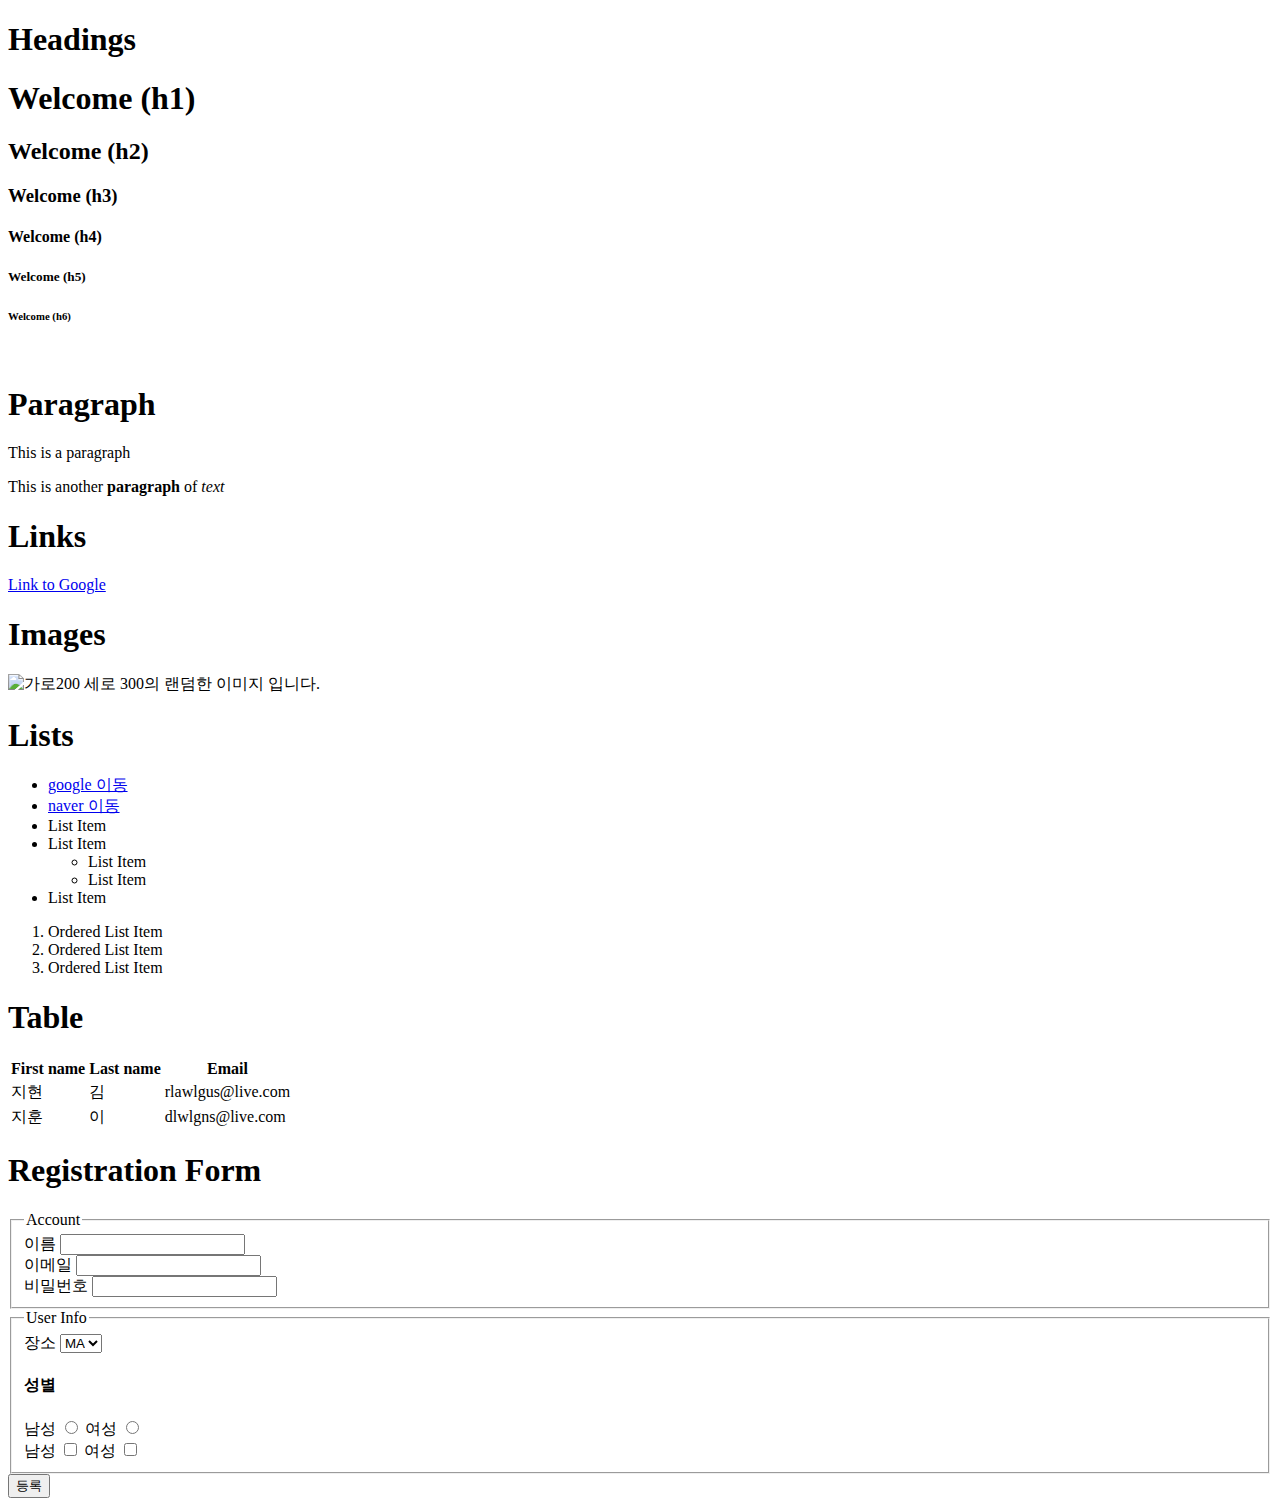
==== index.html @ 4c60dd3a "HTML 문서 추가" ====
<!DOCTYPE html>
<html lang="ko">
    <head>
        <title>My First Webpage</title>
    </head>
    <body>
        <h1>Headings</h1>
        <h1>Welcome (h1)</h1>
        <h2>Welcome (h2)</h2>
        <h3>Welcome (h3)</h3>
        <h4>Welcome (h4)</h4>
        <h5>Welcome (h5)</h5>
        <h6>Welcome (h6)</h6>

        <br>
        <h1>Paragraph</h1>
        <p>This is a paragraph</p>
        <p>This is another <strong>paragraph</strong> of <i>text</i></p>
        <h1>Links</h1>
        <a href="https://google.com" target="_blank">Link to Google</a>

        <h1>Images</h1>
        <img alt="가로200 세로 300의 랜덤한 이미지 입니다." src="https://picsum.photos/200/300">

        <h1>Lists</h1>
        <ul>
            <li>
                <a href = "https://www.google.com">google 이동</a>
            </li>
            <li>
                <a href = "https://www.naver.com">naver 이동</a>
            </li>


            <li>List Item</li>
            <li>List Item</li>
            <ul>
                <li>List Item</li>
                <li>List Item</li>
            </ul>
            <li>List Item</li>

        </ul>
        <ol>
            <li>Ordered List Item</li>
            <li>Ordered List Item</li>
            <li>Ordered List Item</li>
        </ol>

        <h1>Table</h1>
        <table>
                <thead>
                    <tr>
                        <th>First name</th>
                        <th>Last name</th>
                        <th>Email</th>
                    </tr>
                </thead>

                <tbody>
                    <tr>
                        <td>지현</td>
                        <td>김</td>
                        <td>rlawlgus@live.com</td>
                    </tr>
                    <tr>
                        <td>지훈</td>
                        <td>이</td>
                        <td>dlwlgns@live.com</td>
                    </tr>
                </tbody>
        </table>


        <h1 id="h1">Registration Form</h1>
        <form>
            <fieldset>
                <legend>Account</legend>
                <label for="name">이름</label>
                <input type="text" id="name" name="name" required>
                <br>
                <label for="email">이메일</label>
                <input type="text" id="email" name="email">
                <br>
                <label for="password">비밀번호</label>
                <input type="password" id="password" name="password">
            </fieldset>

            <fieldset>
                <legend>User Info</legend>
                <label for="location">장소</label>
                <select name="location" id="location">
                    <option value="MA">MA</option>
                    <option value="NY">NY</option>
                    <option value="CA">CA</option>
                </select>
                <br>

                <h4>성별</h4>
                <label for="gender">남성</label>
                <input type="radio" name="gender" id="gender1" value="Male">
                <label for="gender">여성</label>
                <input type="radio" name="gender" id="gender2" value="FeMale">
                <br>
                <label for="gender">남성</label>
                <input type="checkbox" name="gender" id="gender11" value="Male">
                <label for="gender">여성</label>
                <input type="checkbox" name="gender" id="gender22" value="FeMale">

            </fieldset>

            <input type="submit" value="등록">
        </form>


    </body>
</html>
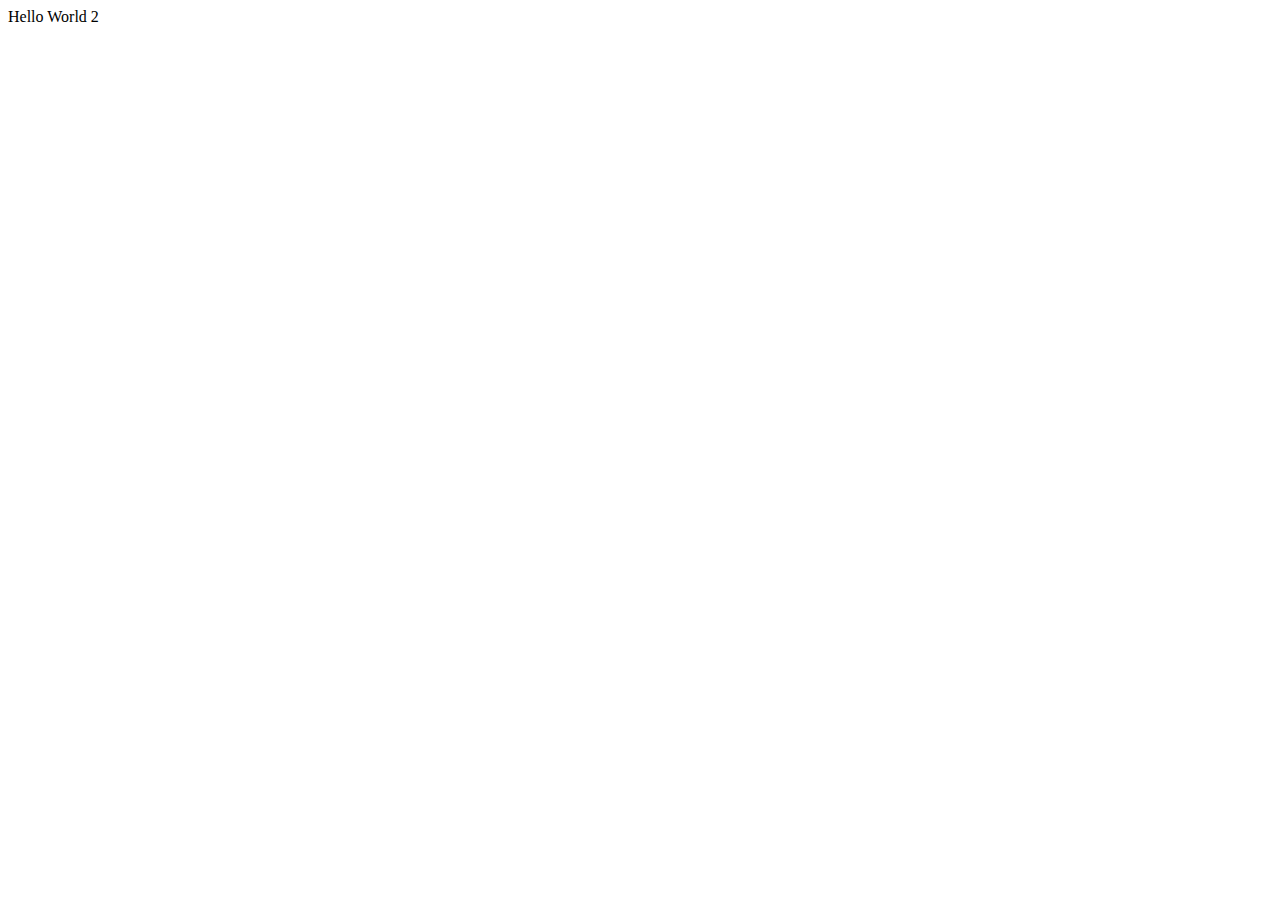
==== commit 3961314e: "이름 변경" ====
--- a/index.html
+++ b/index.html
@@ -1,117 +1,15 @@
-<!DOCTYPE html>
+<!doctype html>
 <html lang="ko">
-    <head>
-        <title>My First Webpage</title>
-    </head>
-    <body>
-        <h1>Headings</h1>
-        <h1>Welcome (h1)</h1>
-        <h2>Welcome (h2)</h2>
-        <h3>Welcome (h3)</h3>
-        <h4>Welcome (h4)</h4>
-        <h5>Welcome (h5)</h5>
-        <h6>Welcome (h6)</h6>
+<head>
+    <meta charset="UTF-8">
+    <meta name="viewport"
+          content="width=device-width, user-scalable=no, initial-scale=1.0, maximum-scale=1.0, minimum-scale=1.0">
+    <meta http-equiv="X-UA-Compatible" content="ie=edge">
+    <title>Javascript 실습</title>
 
-        <br>
-        <h1>Paragraph</h1>
-        <p>This is a paragraph</p>
-        <p>This is another <strong>paragraph</strong> of <i>text</i></p>
-        <h1>Links</h1>
-        <a href="https://google.com" target="_blank">Link to Google</a>
+    <script src="default.js"></script>
+</head>
+<body>
 
-        <h1>Images</h1>
-        <img alt="가로200 세로 300의 랜덤한 이미지 입니다." src="https://picsum.photos/200/300">
-
-        <h1>Lists</h1>
-        <ul>
-            <li>
-                <a href = "https://www.google.com">google 이동</a>
-            </li>
-            <li>
-                <a href = "https://www.naver.com">naver 이동</a>
-            </li>
-
-
-            <li>List Item</li>
-            <li>List Item</li>
-            <ul>
-                <li>List Item</li>
-                <li>List Item</li>
-            </ul>
-            <li>List Item</li>
-
-        </ul>
-        <ol>
-            <li>Ordered List Item</li>
-            <li>Ordered List Item</li>
-            <li>Ordered List Item</li>
-        </ol>
-
-        <h1>Table</h1>
-        <table>
-                <thead>
-                    <tr>
-                        <th>First name</th>
-                        <th>Last name</th>
-                        <th>Email</th>
-                    </tr>
-                </thead>
-
-                <tbody>
-                    <tr>
-                        <td>지현</td>
-                        <td>김</td>
-                        <td>rlawlgus@live.com</td>
-                    </tr>
-                    <tr>
-                        <td>지훈</td>
-                        <td>이</td>
-                        <td>dlwlgns@live.com</td>
-                    </tr>
-                </tbody>
-        </table>
-
-
-        <h1 id="h1">Registration Form</h1>
-        <form>
-            <fieldset>
-                <legend>Account</legend>
-                <label for="name">이름</label>
-                <input type="text" id="name" name="name" required>
-                <br>
-                <label for="email">이메일</label>
-                <input type="text" id="email" name="email">
-                <br>
-                <label for="password">비밀번호</label>
-                <input type="password" id="password" name="password">
-            </fieldset>
-
-            <fieldset>
-                <legend>User Info</legend>
-                <label for="location">장소</label>
-                <select name="location" id="location">
-                    <option value="MA">MA</option>
-                    <option value="NY">NY</option>
-                    <option value="CA">CA</option>
-                </select>
-                <br>
-
-                <h4>성별</h4>
-                <label for="gender">남성</label>
-                <input type="radio" name="gender" id="gender1" value="Male">
-                <label for="gender">여성</label>
-                <input type="radio" name="gender" id="gender2" value="FeMale">
-                <br>
-                <label for="gender">남성</label>
-                <input type="checkbox" name="gender" id="gender11" value="Male">
-                <label for="gender">여성</label>
-                <input type="checkbox" name="gender" id="gender22" value="FeMale">
-
-            </fieldset>
-
-            <input type="submit" value="등록">
-        </form>
-
-
-    </body>
-</html>
+</body>
+</html>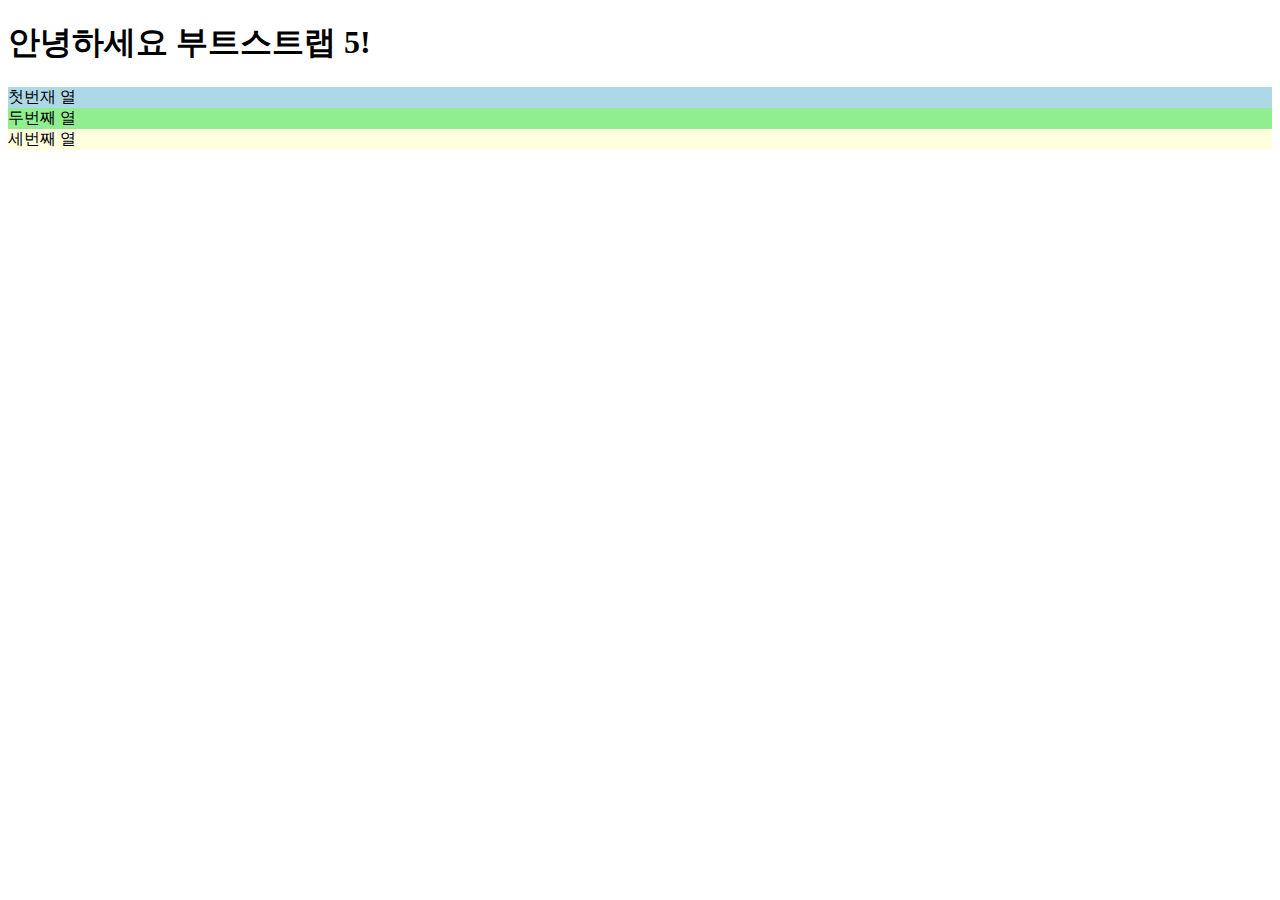
==== commit 6b452c80: "부트스트랩 그리드 실습" ====
--- a/index.html
+++ b/index.html
@@ -5,11 +5,23 @@
     <meta name="viewport"
           content="width=device-width, user-scalable=no, initial-scale=1.0, maximum-scale=1.0, minimum-scale=1.0">
     <meta http-equiv="X-UA-Compatible" content="ie=edge">
-    <title>Javascript 실습</title>
-
-    <script src="default.js"></script>
+    <title>부트스트랩 실습</title>
+    <link href="https://cdn.jsdelivr.net/npm/bootstrap@5.3.0/dist/css/bootstrap.min.css" rel="stylesheet" integrity="sha384-9ndCyUaIbzAi2FUVXJi0CjmCapSmO7SnpJef0486qhLnuZ2cdeRhO02iuK6FUUVM" crossorigin="anonymous">
 </head>
 <body>
-
+<h1>안녕하세요 부트스트랩 5!</h1>
+<div class="container">
+    <div class="row">
+        <div class="col-md-2 col-sm-6" style="background-color: lightblue">
+            첫번재 열
+        </div>
+        <div class="col-md-6 col-sm-6" style="background-color: lightgreen">
+            두번째 열
+        </div>
+        <div class="col-md-4 col-sm-12" style="background-color: lightyellow">
+            세번째 열
+        </div>
+    </div>
+</div>
 </body>
 </html>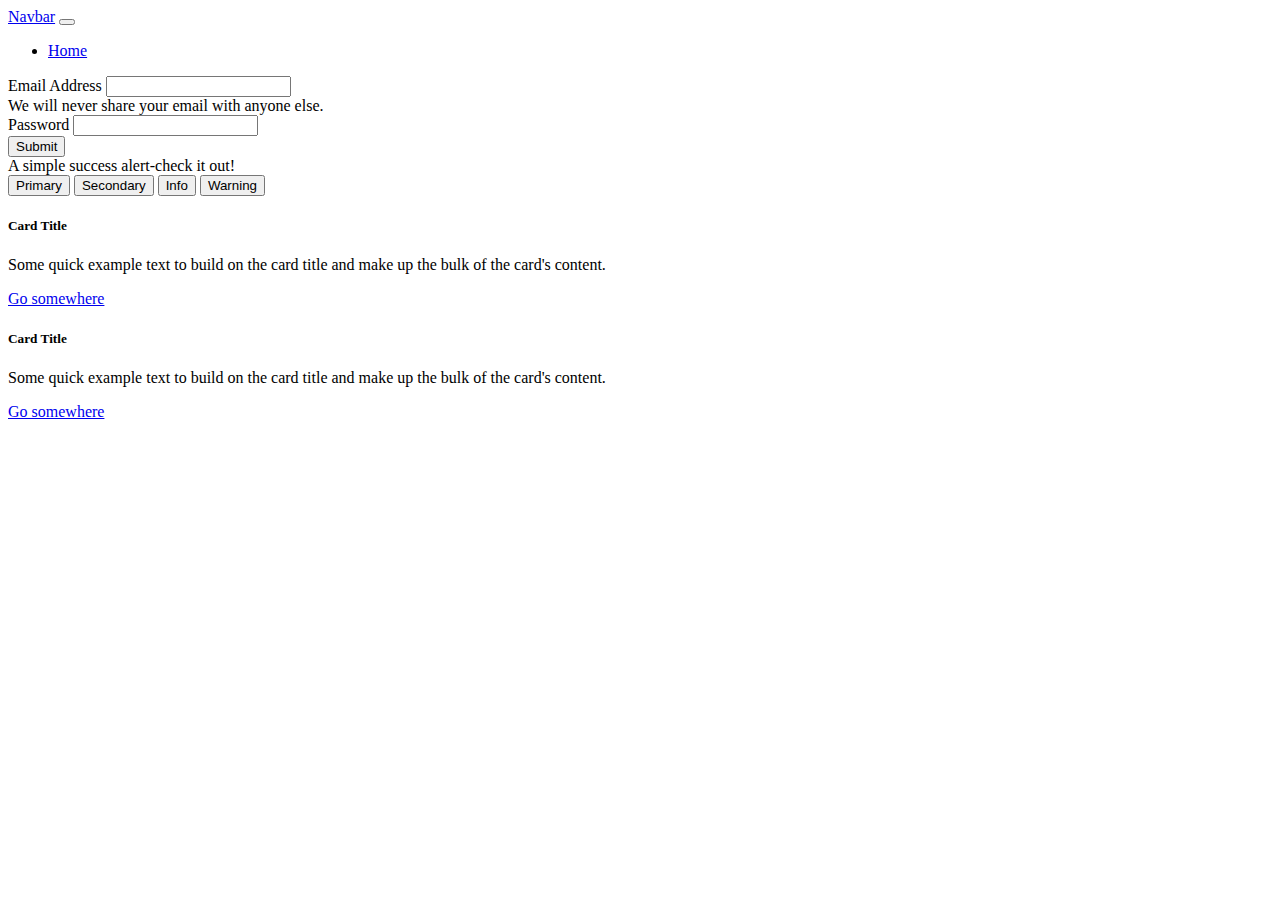
==== commit b8b88db8: "컴포넌트 1 실습" ====
--- a/index.html
+++ b/index.html
@@ -9,19 +9,92 @@
     <link href="https://cdn.jsdelivr.net/npm/bootstrap@5.3.0/dist/css/bootstrap.min.css" rel="stylesheet" integrity="sha384-9ndCyUaIbzAi2FUVXJi0CjmCapSmO7SnpJef0486qhLnuZ2cdeRhO02iuK6FUUVM" crossorigin="anonymous">
 </head>
 <body>
-<h1>안녕하세요 부트스트랩 5!</h1>
-<div class="container">
+<nav class="navbar navbar-expand-lg navbar-light bg-light">
+    <div class="container">
+        <a href="#" class="navbar-brand">Navbar</a>
+        <button class="navbar-toggler"
+                type="button"
+                data-bs-toggle="collapse"
+                data-bs-target="#navbarNav"
+        >
+            <span class="navbar-toggler-icon"></span>
+        </button>
+        <div class="collapse navbar-collapse" id="navbarNav">
+            <ul class="navbar-nav">
+                <li class="nav-item">
+                    <a href="#" class="nav-link">Home</a>
+                </li>
+            </ul>
+        </div>
+    </div>
+</nav>
+<!--Form-->
+<div class="container mt-4">
+    <form action="#">
+        <div class="mb-3">
+            <label for="exampleInputEmail1">Email Address</label>
+            <input type="email"
+                   class="form-control"
+                   id="exampleInputEmail1"
+            >
+            <div id="emailHelp" class="form-text">
+                We will never share your email with anyone else.
+            </div>
+        </div>
+
+        <div class="mb-3">
+            <label for="exampleInputPassword1">Password</label>
+            <input type="password"
+                   class="form-control"
+                   id="exampleInputPassword1"
+            >
+        </div>
+        <button type="submit" class="btn btn-primary">Submit</button>
+    </form>
+</div>
+
+<!--Alerts-->
+<div class="container mt-4">
+    <div class="alert alert-success" role="alert">
+        A simple success alert-check it out!
+    </div>
+</div>
+<!--Button-->
+<div class="container mt-4">
+    <button type="button" class="btn btn-primary">Primary</button>
+    <button type="button" class="btn btn-secondary">Secondary</button>
+    <button type="button" class="btn btn-info">Info</button>
+    <button type="button" class="btn btn-warning">Warning</button>
+</div>
+<!--Cards-->
+<div class="container mt-4">
     <div class="row">
-        <div class="col-md-2 col-sm-6" style="background-color: lightblue">
-            첫번재 열
+        <div class="col-sm-6">
+            <div class="card">
+                <div class="card-body">
+                    <h5 class="card-title">Card Title</h5>
+                    <p class="card-text">
+                        Some quick example text to build on the card title and make up the bulk of the card's content.
+                    </p>
+                    <a href="#" class="btn btn-primary">Go somewhere</a>
+                </div>
+            </div>
         </div>
-        <div class="col-md-6 col-sm-6" style="background-color: lightgreen">
-            두번째 열
-        </div>
-        <div class="col-md-4 col-sm-12" style="background-color: lightyellow">
-            세번째 열
+        <div class="col-sm-6">
+            <div class="card">
+                <div class="card-body">
+                    <h5 class="card-title">Card Title</h5>
+                    <p class="card-text">
+                        Some quick example text to build on the card title and make up the bulk of the card's content.
+                    </p>
+                    <a href="#" class="btn btn-primary">Go somewhere</a>
+                </div>
+            </div>
         </div>
     </div>
 </div>
+
+
+<script src="https://cdn.jsdelivr.net/npm/bootstrap@5.3.0/dist/js/bootstrap.bundle.min.js" integrity="sha384-geWF76RCwLtnZ8qwWowPQNguL3RmwHVBC9FhGdlKrxdiJJigb/j/68SIy3Te4Bkz" crossorigin="anonymous"></script>
 </body>
 </html>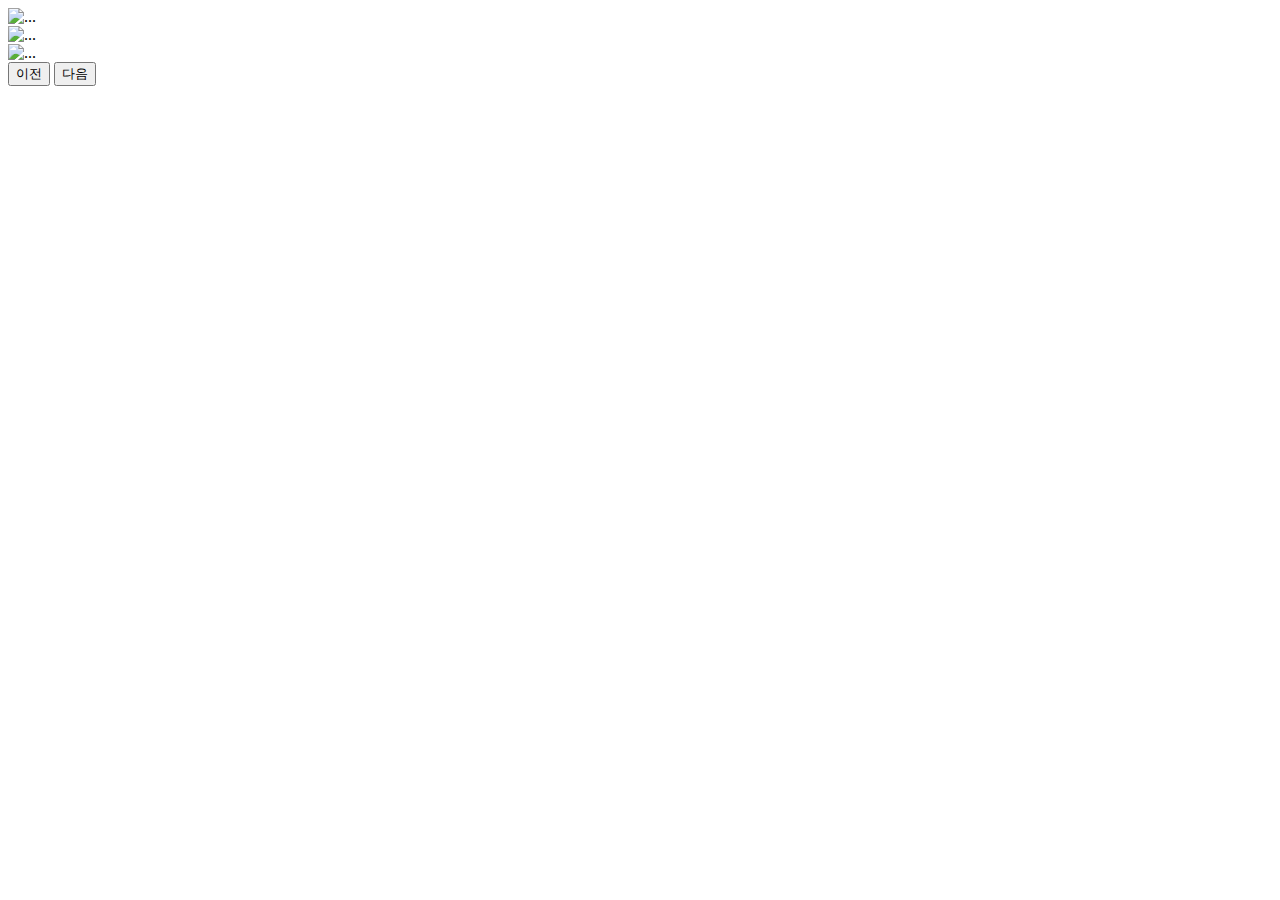
==== commit c58aeaf8: "컴포넌트 2 실습 - 캐러셀" ====
--- a/index.html
+++ b/index.html
@@ -9,91 +9,211 @@
     <link href="https://cdn.jsdelivr.net/npm/bootstrap@5.3.0/dist/css/bootstrap.min.css" rel="stylesheet" integrity="sha384-9ndCyUaIbzAi2FUVXJi0CjmCapSmO7SnpJef0486qhLnuZ2cdeRhO02iuK6FUUVM" crossorigin="anonymous">
 </head>
 <body>
-<nav class="navbar navbar-expand-lg navbar-light bg-light">
-    <div class="container">
-        <a href="#" class="navbar-brand">Navbar</a>
-        <button class="navbar-toggler"
-                type="button"
-                data-bs-toggle="collapse"
-                data-bs-target="#navbarNav"
-        >
-            <span class="navbar-toggler-icon"></span>
-        </button>
-        <div class="collapse navbar-collapse" id="navbarNav">
-            <ul class="navbar-nav">
-                <li class="nav-item">
-                    <a href="#" class="nav-link">Home</a>
-                </li>
-            </ul>
-        </div>
-    </div>
-</nav>
-<!--Form-->
+
+<!--Carousels-->
 <div class="container mt-4">
-    <form action="#">
-        <div class="mb-3">
-            <label for="exampleInputEmail1">Email Address</label>
-            <input type="email"
-                   class="form-control"
-                   id="exampleInputEmail1"
-            >
-            <div id="emailHelp" class="form-text">
-                We will never share your email with anyone else.
+    <div id="carouselExampleControls"
+        class="carousel slid"
+        data-bs-ride="carousel"
+    >
+        <div class="carousel-inner">
+            <div class="carousel-item active">
+                <img src="https://via.placeholder.com/900x300"
+                     class="d-block w-100"
+                     alt="...">
+            </div>
+            <div class="carousel-item">
+                <img src="https://via.placeholder.com/900x300"
+                     class="d-block w-100"
+                     alt="...">
+            </div>
+            <div class="carousel-item">
+                <img src="https://via.placeholder.com/900x300"
+                     class="d-block w-100"
+                     alt="...">
             </div>
         </div>
 
-        <div class="mb-3">
-            <label for="exampleInputPassword1">Password</label>
-            <input type="password"
-                   class="form-control"
-                   id="exampleInputPassword1"
-            >
-        </div>
-        <button type="submit" class="btn btn-primary">Submit</button>
-    </form>
-</div>
-
-<!--Alerts-->
-<div class="container mt-4">
-    <div class="alert alert-success" role="alert">
-        A simple success alert-check it out!
+        <button class="carousel-control-prev"
+                type="button"
+                data-bs-target="#carouselExampleControls"
+                data-bs-slide="prev"
+        >
+            <span class="carousel-control-prev-icon" aria-hidden="true"></span>
+            <span class="visually-hidden">이전</span>
+        </button>
+
+        <button class="carousel-control-next"
+                type="button"
+                data-bs-target="#carouselExampleControls"
+                data-bs-slide="next"
+        >
+            <span class="carousel-control-next-icon" aria-hidden="true"></span>
+            <span class="visually-hidden">다음</span>
+        </button>
+
     </div>
 </div>
-<!--Button-->
-<div class="container mt-4">
-    <button type="button" class="btn btn-primary">Primary</button>
-    <button type="button" class="btn btn-secondary">Secondary</button>
-    <button type="button" class="btn btn-info">Info</button>
-    <button type="button" class="btn btn-warning">Warning</button>
-</div>
-<!--Cards-->
-<div class="container mt-4">
-    <div class="row">
-        <div class="col-sm-6">
-            <div class="card">
-                <div class="card-body">
-                    <h5 class="card-title">Card Title</h5>
-                    <p class="card-text">
-                        Some quick example text to build on the card title and make up the bulk of the card's content.
-                    </p>
-                    <a href="#" class="btn btn-primary">Go somewhere</a>
-                </div>
-            </div>
-        </div>
-        <div class="col-sm-6">
-            <div class="card">
-                <div class="card-body">
-                    <h5 class="card-title">Card Title</h5>
-                    <p class="card-text">
-                        Some quick example text to build on the card title and make up the bulk of the card's content.
-                    </p>
-                    <a href="#" class="btn btn-primary">Go somewhere</a>
-                </div>
-            </div>
-        </div>
-    </div>
-</div>
-
+
+
+
+
+
+
+
+<!--<nav class="navbar navbar-expand-lg navbar-light bg-light">-->
+<!--    <div class="container">-->
+<!--        <a href="#" class="navbar-brand">Navbar</a>-->
+<!--        <button class="navbar-toggler"-->
+<!--                type="button"-->
+<!--                data-bs-toggle="collapse"-->
+<!--                data-bs-target="#navbarNav"-->
+<!--        >-->
+<!--            <span class="navbar-toggler-icon"></span>-->
+<!--        </button>-->
+<!--        <div class="collapse navbar-collapse" id="navbarNav">-->
+<!--            <ul class="navbar-nav">-->
+<!--                <li class="nav-item">-->
+<!--                    <a href="#" class="nav-link">Home</a>-->
+<!--                </li>-->
+<!--            </ul>-->
+<!--        </div>-->
+<!--    </div>-->
+<!--</nav>-->
+<!--&lt;!&ndash;Form&ndash;&gt;-->
+<!--<div class="container mt-4">-->
+<!--    <form action="#">-->
+<!--        <div class="mb-3">-->
+<!--            <label for="exampleInputEmail1">Email Address</label>-->
+<!--            <input type="email"-->
+<!--                   class="form-control"-->
+<!--                   id="exampleInputEmail1"-->
+<!--            >-->
+<!--            <div id="emailHelp" class="form-text">-->
+<!--                We will never share your email with anyone else.-->
+<!--            </div>-->
+<!--        </div>-->
+
+<!--        <div class="mb-3">-->
+<!--            <label for="exampleInputPassword1">Password</label>-->
+<!--            <input type="password"-->
+<!--                   class="form-control"-->
+<!--                   id="exampleInputPassword1"-->
+<!--            >-->
+<!--        </div>-->
+<!--        <button type="submit" class="btn btn-primary">Submit</button>-->
+<!--    </form>-->
+<!--</div>-->
+
+<!--&lt;!&ndash;Alerts&ndash;&gt;-->
+<!--<div class="container mt-4">-->
+<!--    <div class="alert alert-success" role="alert">-->
+<!--        A simple success alert-check it out!-->
+<!--    </div>-->
+<!--</div>-->
+<!--&lt;!&ndash;Button&ndash;&gt;-->
+<!--<div class="container mt-4">-->
+<!--    <button type="button" class="btn btn-primary">Primary</button>-->
+<!--    <button type="button" class="btn btn-secondary">Secondary</button>-->
+<!--    <button type="button" class="btn btn-info">Info</button>-->
+<!--    <button type="button" class="btn btn-warning">Warning</button>-->
+<!--</div>-->
+<!--&lt;!&ndash;Cards&ndash;&gt;-->
+<!--<div class="container mt-4">-->
+<!--    <div class="row">-->
+<!--        <div class="col-sm-6">-->
+<!--            <div class="card">-->
+<!--                <div class="card-body">-->
+<!--                    <h5 class="card-title">Card Title</h5>-->
+<!--                    <p class="card-text">-->
+<!--                        Some quick example text to build on the card title and make up the bulk of the card's content.-->
+<!--                    </p>-->
+<!--                    <a href="#" class="btn btn-primary">Go somewhere</a>-->
+<!--                </div>-->
+<!--            </div>-->
+<!--        </div>-->
+<!--        <div class="col-sm-6">-->
+<!--            <div class="card">-->
+<!--                <div class="card-body">-->
+<!--                    <h5 class="card-title">Card Title</h5>-->
+<!--                    <p class="card-text">-->
+<!--                        Some quick example text to build on the card title and make up the bulk of the card's content.-->
+<!--                    </p>-->
+<!--                    <a href="#" class="btn btn-primary">Go somewhere</a>-->
+<!--                </div>-->
+<!--            </div>-->
+<!--        </div>-->
+<!--    </div>-->
+<!--</div>-->
+
+<!--&lt;!&ndash;Dropdown&ndash;&gt;-->
+<!--<div class="container mt-4">-->
+<!--    <div class="dropdown">-->
+<!--        <button class="btn btn-secondary dropdown-toggle"-->
+<!--                type="button"-->
+<!--                id="dropdownMenuButton"-->
+<!--                data-bs-toggle="dropdown"-->
+<!--                aria-expanded="false"-->
+<!--        >-->
+<!--            Dropdown button-->
+<!--        </button>-->
+<!--        <ul class="dropdown-menu">-->
+<!--            <li>-->
+<!--                <a href="#" class="dropdown-item">Action</a>-->
+<!--            </li>-->
+<!--            <li>-->
+<!--                <a href="#" class="dropdown-item">Another action</a>-->
+<!--            </li>-->
+<!--            <li>-->
+<!--                <a href="#" class="dropdown-item">Something else here</a>-->
+<!--            </li>-->
+<!--        </ul>-->
+<!--    </div>-->
+<!--</div>-->
+
+<!--&lt;!&ndash;Modal&ndash;&gt;-->
+<!--<div class="container mt-4">-->
+<!--    &lt;!&ndash;    button trigger modal&ndash;&gt;-->
+<!--    <button type="button"-->
+<!--            class="btn btn-primary"-->
+<!--            data-bs-toggle="modal"-->
+<!--            data-bs-target="#exampleModal"-->
+<!--    >-->
+<!--        Launch demo modal-->
+<!--    </button>-->
+<!--    &lt;!&ndash;    Modal&ndash;&gt;-->
+<!--    <div class="modal fade"-->
+<!--         id="exampleModal"-->
+<!--         tabindex="-1"-->
+<!--    >-->
+<!--        <div class="modal-dialog">-->
+<!--            <div class="modal-content">-->
+<!--                <div class="modal-header">-->
+<!--                    <h5 class="modal-title">Modal title</h5>-->
+<!--                    <button type="button"-->
+<!--                            class="btn-close"-->
+<!--                            data-bs-dismiss="modal"-->
+<!--                    ></button>-->
+<!--                </div>-->
+<!--                <div class="modal-body">-->
+<!--                    ...-->
+<!--                </div>-->
+<!--                <div class="modal-footer">-->
+<!--                    <button type="button"-->
+<!--                            class="btn btn-secondary"-->
+<!--                    >-->
+<!--                        Close-->
+<!--                    </button>-->
+<!--                    <button type="button"-->
+<!--                            class="btn btn-primary"-->
+<!--                    >-->
+<!--                        Save changes-->
+<!--                    </button>-->
+<!--                </div>-->
+<!--            </div>-->
+<!--        </div>-->
+<!--    </div>-->
+<!--</div>-->
 
 <script src="https://cdn.jsdelivr.net/npm/bootstrap@5.3.0/dist/js/bootstrap.bundle.min.js" integrity="sha384-geWF76RCwLtnZ8qwWowPQNguL3RmwHVBC9FhGdlKrxdiJJigb/j/68SIy3Te4Bkz" crossorigin="anonymous"></script>
 </body>
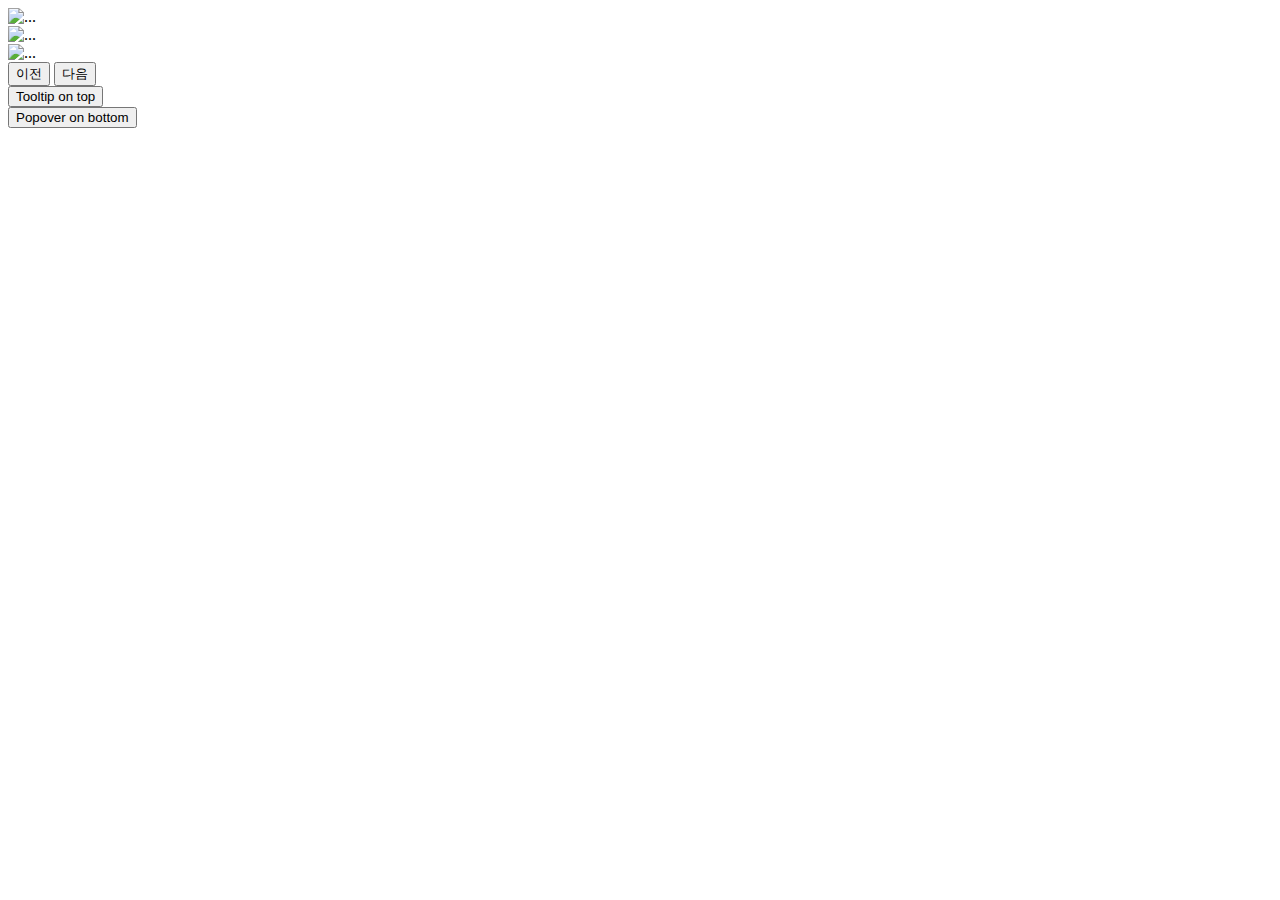
==== commit e4cfb1db: "컴포넌트 2 실습 - 캐러셀" ====
--- a/index.html
+++ b/index.html
@@ -55,6 +55,54 @@
     </div>
 </div>
 
+<!--Tooltip-->
+<div class="container mt-4">
+    <button type="button"
+            class="btn btn-secondary"
+            data-bs-toggle="tooltip"
+            data-bs-placement="top"
+            title="Tooltip on top"
+    >
+        Tooltip on top
+    </button>
+</div>
+
+<!--Popovers-->
+<div class="container mt-4">
+    <button type="button"
+            class="btn btn-info"
+            data-bs-container="body"
+            data-bs-toggle="popover"
+            data-bs-placement="bottom"
+            data-bs-content="this is a popover example."
+    >
+        Popover on bottom
+    </button>
+</div>
+
+
+
+<script src="https://cdn.jsdelivr.net/npm/bootstrap@5.3.0/dist/js/bootstrap.bundle.min.js" integrity="sha384-geWF76RCwLtnZ8qwWowPQNguL3RmwHVBC9FhGdlKrxdiJJigb/j/68SIy3Te4Bkz" crossorigin="anonymous"></script>
+
+<script>
+    var tooltipTriggerList = [].slice.call(
+        document.querySelectorAll('[data-bs-toggle="tooltip"]')
+    )
+    var tooltipList = tooltipTriggerList.map(function (tooltipTriggerEl) {
+        return new bootstrap.Tooltip(tooltipTriggerEl);
+    })
+
+    var popoverTriggerList = [].slice.call(
+        document.querySelectorAll('[data-bs-toggle="popover"]')
+    );
+    var popoverList = popoverTriggerList.map(function(popoverTriggerEl) {
+        return new bootstrap.Popover(popoverTriggerEl);
+    })
+</script>
+</body>
+</html>
+
+
 
 
 
@@ -215,6 +263,3 @@
 <!--    </div>-->
 <!--</div>-->
 
-<script src="https://cdn.jsdelivr.net/npm/bootstrap@5.3.0/dist/js/bootstrap.bundle.min.js" integrity="sha384-geWF76RCwLtnZ8qwWowPQNguL3RmwHVBC9FhGdlKrxdiJJigb/j/68SIy3Te4Bkz" crossorigin="anonymous"></script>
-</body>
-</html>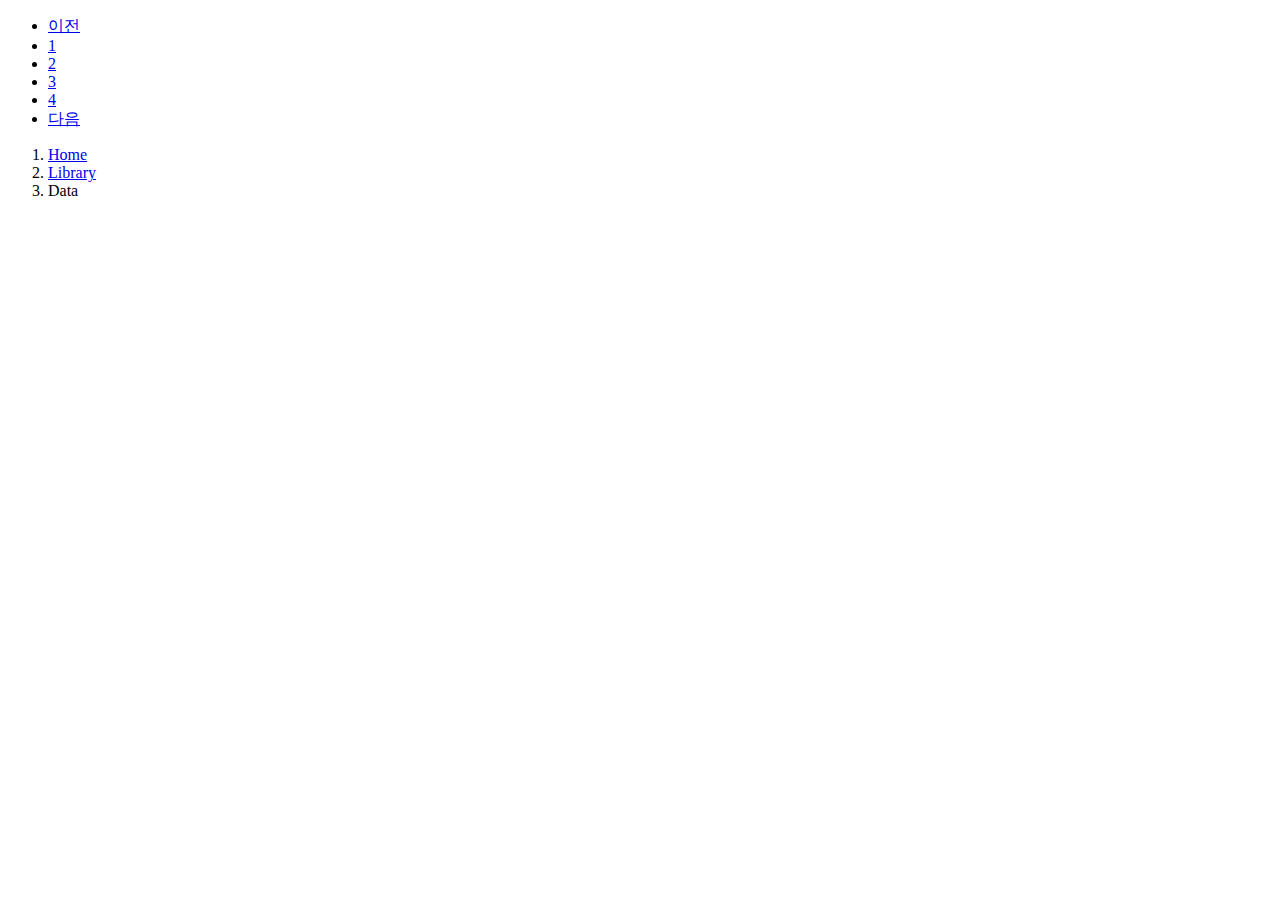
==== commit 18c99285: "컴포넌트 3 실습 - Breadcrumbs" ====
--- a/index.html
+++ b/index.html
@@ -9,103 +9,131 @@
     <link href="https://cdn.jsdelivr.net/npm/bootstrap@5.3.0/dist/css/bootstrap.min.css" rel="stylesheet" integrity="sha384-9ndCyUaIbzAi2FUVXJi0CjmCapSmO7SnpJef0486qhLnuZ2cdeRhO02iuK6FUUVM" crossorigin="anonymous">
 </head>
 <body>
-
-<!--Carousels-->
+<!--Pagination-->
 <div class="container mt-4">
-    <div id="carouselExampleControls"
-        class="carousel slid"
-        data-bs-ride="carousel"
-    >
-        <div class="carousel-inner">
-            <div class="carousel-item active">
-                <img src="https://via.placeholder.com/900x300"
-                     class="d-block w-100"
-                     alt="...">
-            </div>
-            <div class="carousel-item">
-                <img src="https://via.placeholder.com/900x300"
-                     class="d-block w-100"
-                     alt="...">
-            </div>
-            <div class="carousel-item">
-                <img src="https://via.placeholder.com/900x300"
-                     class="d-block w-100"
-                     alt="...">
-            </div>
-        </div>
-
-        <button class="carousel-control-prev"
-                type="button"
-                data-bs-target="#carouselExampleControls"
-                data-bs-slide="prev"
-        >
-            <span class="carousel-control-prev-icon" aria-hidden="true"></span>
-            <span class="visually-hidden">이전</span>
-        </button>
-
-        <button class="carousel-control-next"
-                type="button"
-                data-bs-target="#carouselExampleControls"
-                data-bs-slide="next"
-        >
-            <span class="carousel-control-next-icon" aria-hidden="true"></span>
-            <span class="visually-hidden">다음</span>
-        </button>
-
-    </div>
+    <nav>
+        <ul class="pagination">
+            <li class="page-item"><a href="#" class="page-link">이전</a></li>
+            <li class="page-item"><a href="#" class="page-link">1</a></li>
+            <li class="page-item"><a href="#" class="page-link">2</a></li>
+            <li class="page-item"><a href="#" class="page-link">3</a></li>
+            <li class="page-item"><a href="#" class="page-link">4</a></li>
+            <li class="page-item"><a href="#" class="page-link">다음</a></li>
+        </ul>
+    </nav>
 </div>
 
-<!--Tooltip-->
+<!--Breadcrumbs(경로를 나타내줌)-->
 <div class="container mt-4">
-    <button type="button"
-            class="btn btn-secondary"
-            data-bs-toggle="tooltip"
-            data-bs-placement="top"
-            title="Tooltip on top"
-    >
-        Tooltip on top
-    </button>
+    <nav>
+        <ol class="breadcrumb">
+            <li class="breadcrumb-item"><a href="#">Home</a></li>
+            <li class="breadcrumb-item"><a href="#">Library</a></li>
+            <li class="breadcrumb-item active">Data</li>
+        </ol>
+    </nav>
 </div>
 
-<!--Popovers-->
-<div class="container mt-4">
-    <button type="button"
-            class="btn btn-info"
-            data-bs-container="body"
-            data-bs-toggle="popover"
-            data-bs-placement="bottom"
-            data-bs-content="this is a popover example."
-    >
-        Popover on bottom
-    </button>
-</div>
-
-
-
 <script src="https://cdn.jsdelivr.net/npm/bootstrap@5.3.0/dist/js/bootstrap.bundle.min.js" integrity="sha384-geWF76RCwLtnZ8qwWowPQNguL3RmwHVBC9FhGdlKrxdiJJigb/j/68SIy3Te4Bkz" crossorigin="anonymous"></script>
 
 <script>
-    var tooltipTriggerList = [].slice.call(
-        document.querySelectorAll('[data-bs-toggle="tooltip"]')
-    )
-    var tooltipList = tooltipTriggerList.map(function (tooltipTriggerEl) {
-        return new bootstrap.Tooltip(tooltipTriggerEl);
-    })
-
-    var popoverTriggerList = [].slice.call(
-        document.querySelectorAll('[data-bs-toggle="popover"]')
-    );
-    var popoverList = popoverTriggerList.map(function(popoverTriggerEl) {
-        return new bootstrap.Popover(popoverTriggerEl);
-    })
+
+
 </script>
 </body>
+
 </html>
 
 
 
 
 
+
+<!--&lt;!&ndash;Carousels&ndash;&gt;-->
+<!--<div class="container mt-4">-->
+<!--    <div id="carouselExampleControls"-->
+<!--        class="carousel slid"-->
+<!--        data-bs-ride="carousel"-->
+<!--    >-->
+<!--        <div class="carousel-inner">-->
+<!--            <div class="carousel-item active">-->
+<!--                <img src="https://via.placeholder.com/900x300"-->
+<!--                     class="d-block w-100"-->
+<!--                     alt="...">-->
+<!--            </div>-->
+<!--            <div class="carousel-item">-->
+<!--                <img src="https://via.placeholder.com/900x300"-->
+<!--                     class="d-block w-100"-->
+<!--                     alt="...">-->
+<!--            </div>-->
+<!--            <div class="carousel-item">-->
+<!--                <img src="https://via.placeholder.com/900x300"-->
+<!--                     class="d-block w-100"-->
+<!--                     alt="...">-->
+<!--            </div>-->
+<!--        </div>-->
+
+<!--        <button class="carousel-control-prev"-->
+<!--                type="button"-->
+<!--                data-bs-target="#carouselExampleControls"-->
+<!--                data-bs-slide="prev"-->
+<!--        >-->
+<!--            <span class="carousel-control-prev-icon" aria-hidden="true"></span>-->
+<!--            <span class="visually-hidden">이전</span>-->
+<!--        </button>-->
+
+<!--        <button class="carousel-control-next"-->
+<!--                type="button"-->
+<!--                data-bs-target="#carouselExampleControls"-->
+<!--                data-bs-slide="next"-->
+<!--        >-->
+<!--            <span class="carousel-control-next-icon" aria-hidden="true"></span>-->
+<!--            <span class="visually-hidden">다음</span>-->
+<!--        </button>-->
+
+<!--    </div>-->
+<!--</div>-->
+
+<!--&lt;!&ndash;Tooltip&ndash;&gt;-->
+<!--<div class="container mt-4">-->
+<!--    <button type="button"-->
+<!--            class="btn btn-secondary"-->
+<!--            data-bs-toggle="tooltip"-->
+<!--            data-bs-placement="top"-->
+<!--            title="Tooltip on top"-->
+<!--    >-->
+<!--        Tooltip on top-->
+<!--    </button>-->
+<!--</div>-->
+
+<!--&lt;!&ndash;Popovers&ndash;&gt;-->
+<!--<div class="container mt-4">-->
+<!--    <button type="button"-->
+<!--            class="btn btn-info"-->
+<!--            data-bs-container="body"-->
+<!--            data-bs-toggle="popover"-->
+<!--            data-bs-placement="bottom"-->
+<!--            data-bs-content="this is a popover example."-->
+<!--    >-->
+<!--        Popover on bottom-->
+<!--    </button>-->
+<!--</div>-->
+
+<!--<script>-->
+<!--    var tooltipTriggerList = [].slice.call(-->
+<!--        document.querySelectorAll('[data-bs-toggle="tooltip"]')-->
+<!--    )-->
+<!--    var tooltipList = tooltipTriggerList.map(function (tooltipTriggerEl) {-->
+<!--        return new bootstrap.Tooltip(tooltipTriggerEl);-->
+<!--    })-->
+
+<!--    var popoverTriggerList = [].slice.call(-->
+<!--        document.querySelectorAll('[data-bs-toggle="popover"]')-->
+<!--    );-->
+<!--    var popoverList = popoverTriggerList.map(function(popoverTriggerEl) {-->
+<!--        return new bootstrap.Popover(popoverTriggerEl);-->
+<!--    })-->
+<!--</script>-->
 
 
 
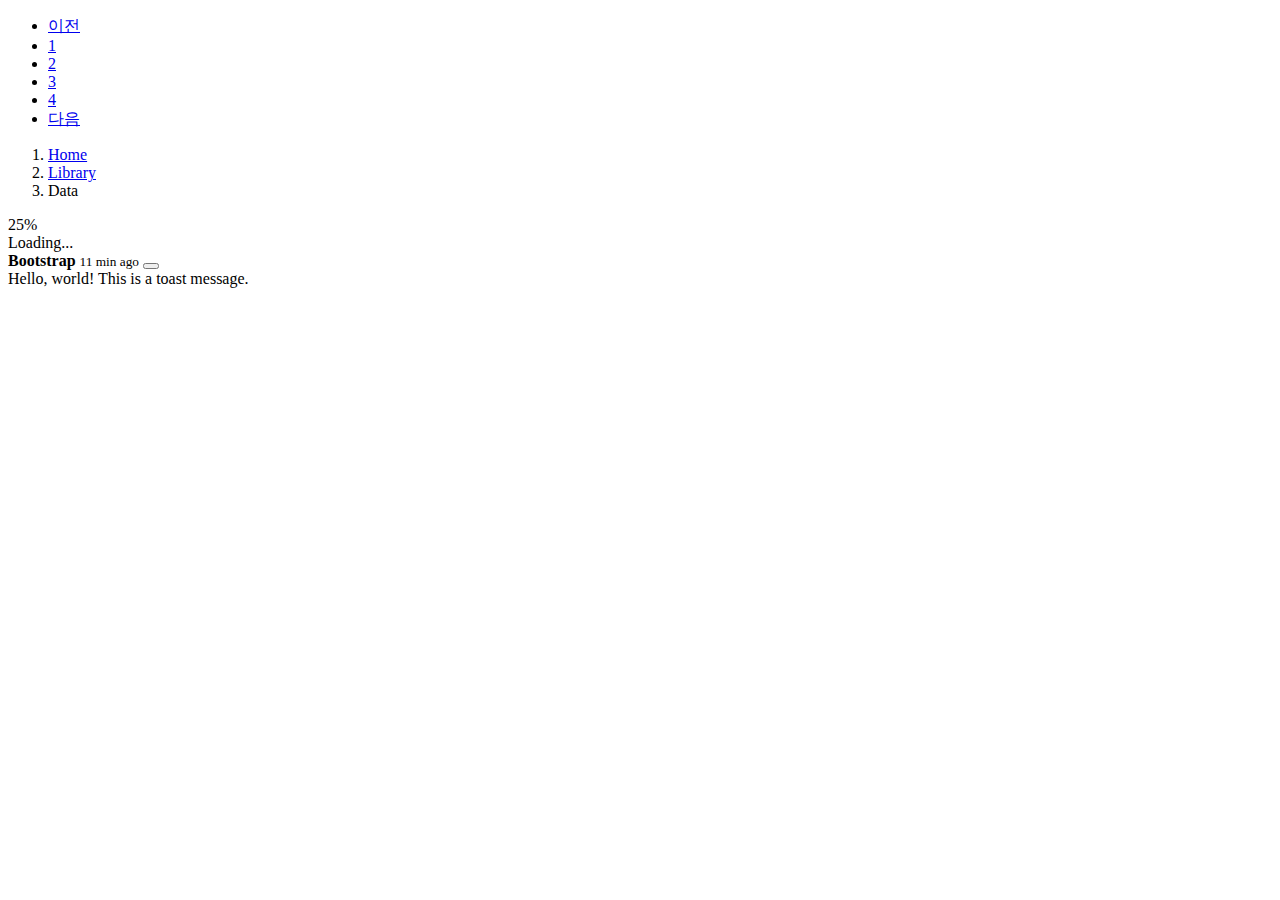
==== commit da744c05: "컴포넌트 3 실습 - Toast" ====
--- a/index.html
+++ b/index.html
@@ -34,14 +34,60 @@
     </nav>
 </div>
 
+
+<!--Progress bars-->
+<div class="container mt-4">
+    <div class="progress">
+        <div class="progress-bar"
+             role="progressbar"
+             style="width: 25%"
+             aria-valuemax="100"
+             aria-valuemin="0"
+             aria-valuenow="25"
+        >
+            25%
+
+        </div>
+    </div>
+</div>
+
+<!--Spinners-->
+<div class="container mt-4">
+    <div class="spinner-border text-primary" role="status">
+        <span class="visually-hidden">Loading...</span>
+    </div>
+</div>
+
+<!--Toast-->
+<div class="container mt-4">
+    <div id="toastElement" class="toast" role="alert">
+        <div class="toast-header">
+            <strong class="me-auto">Bootstrap</strong>
+            <small>11 min ago</small>
+            <button type="button"
+                    class="btn-close"
+                    data-bs-dismiss="toast"
+            ></button>
+        </div>
+        <div class="toast-body">
+            Hello, world! This is a toast message.
+        </div>
+    </div>
+</div>
+
+
 <script src="https://cdn.jsdelivr.net/npm/bootstrap@5.3.0/dist/js/bootstrap.bundle.min.js" integrity="sha384-geWF76RCwLtnZ8qwWowPQNguL3RmwHVBC9FhGdlKrxdiJJigb/j/68SIy3Te4Bkz" crossorigin="anonymous"></script>
 
 <script>
-
+    var toastElement=document.getElementById("toastElement");
+    const toast = new bootstrap.Toast(toastElement);
+
+    setTimeout(function(){
+        toast.show();
+    }, 1000)
 
 </script>
 </body>
-
 </html>
 
 
